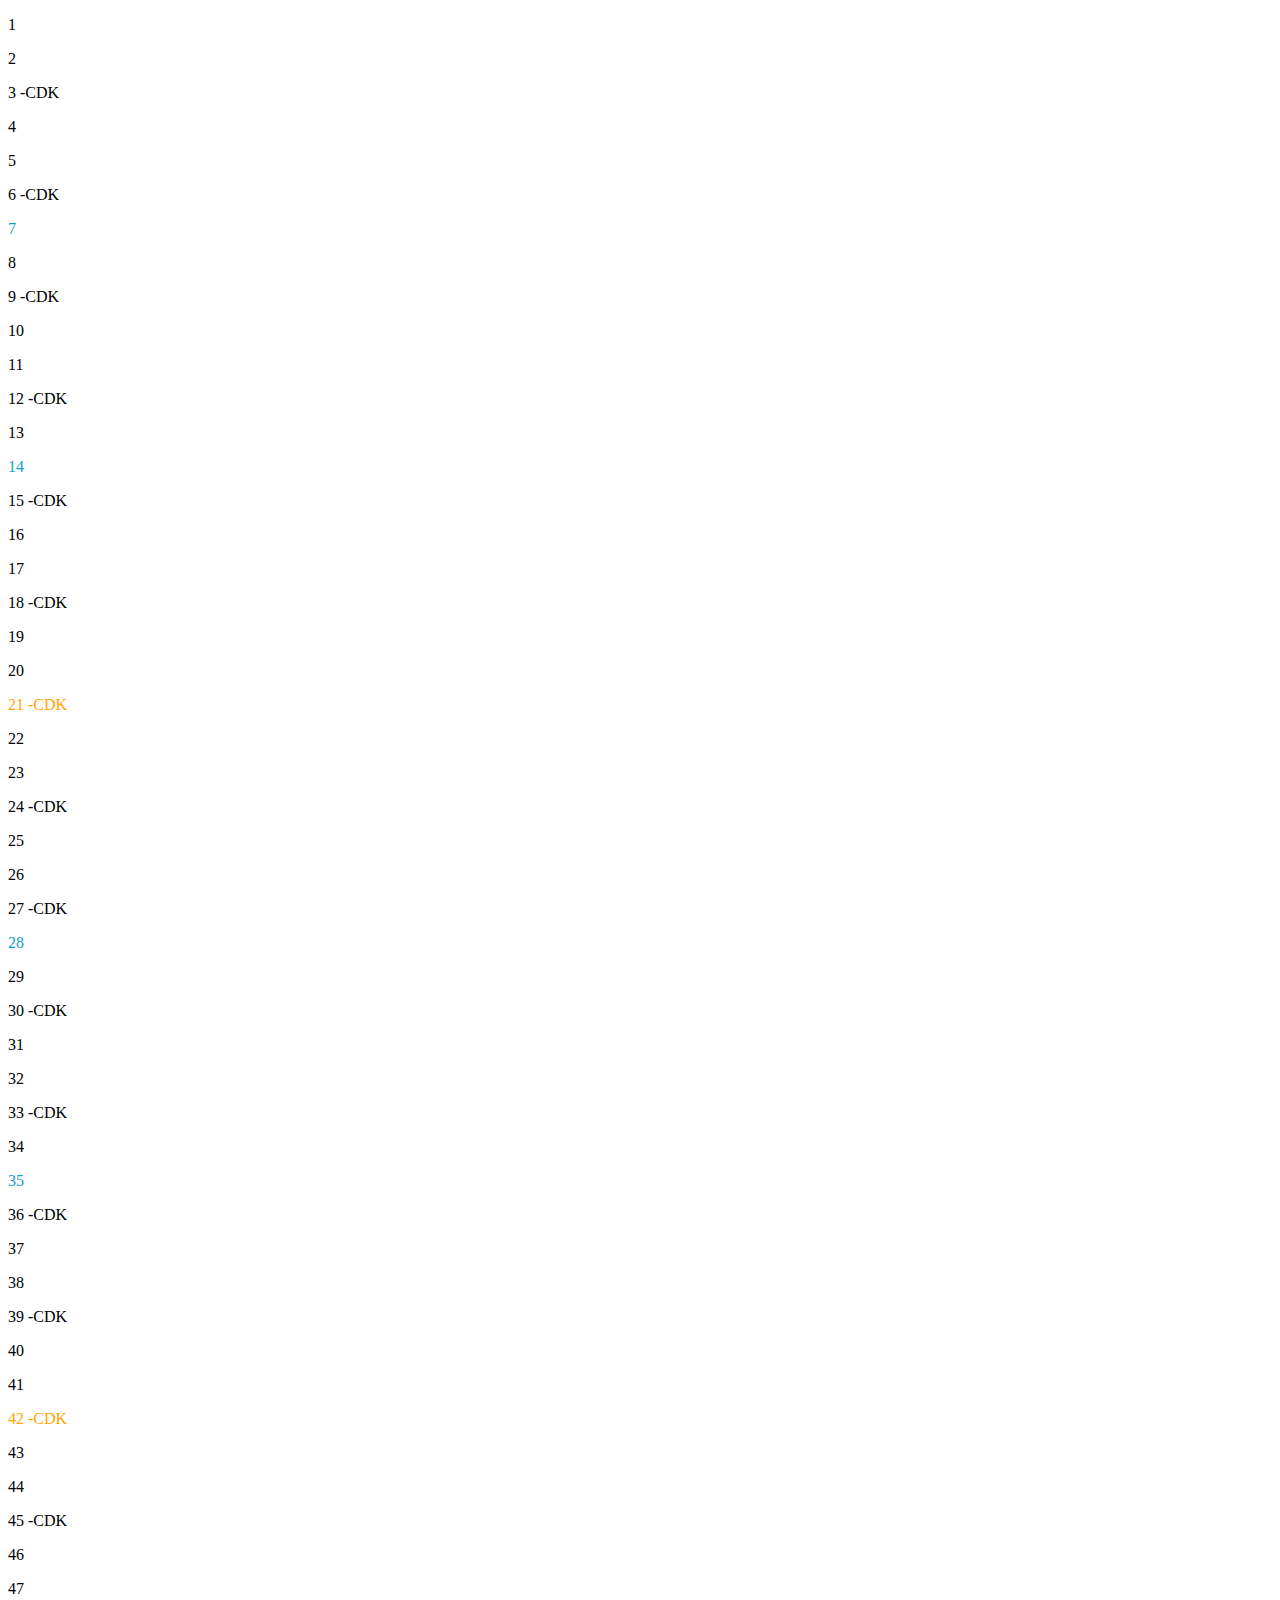
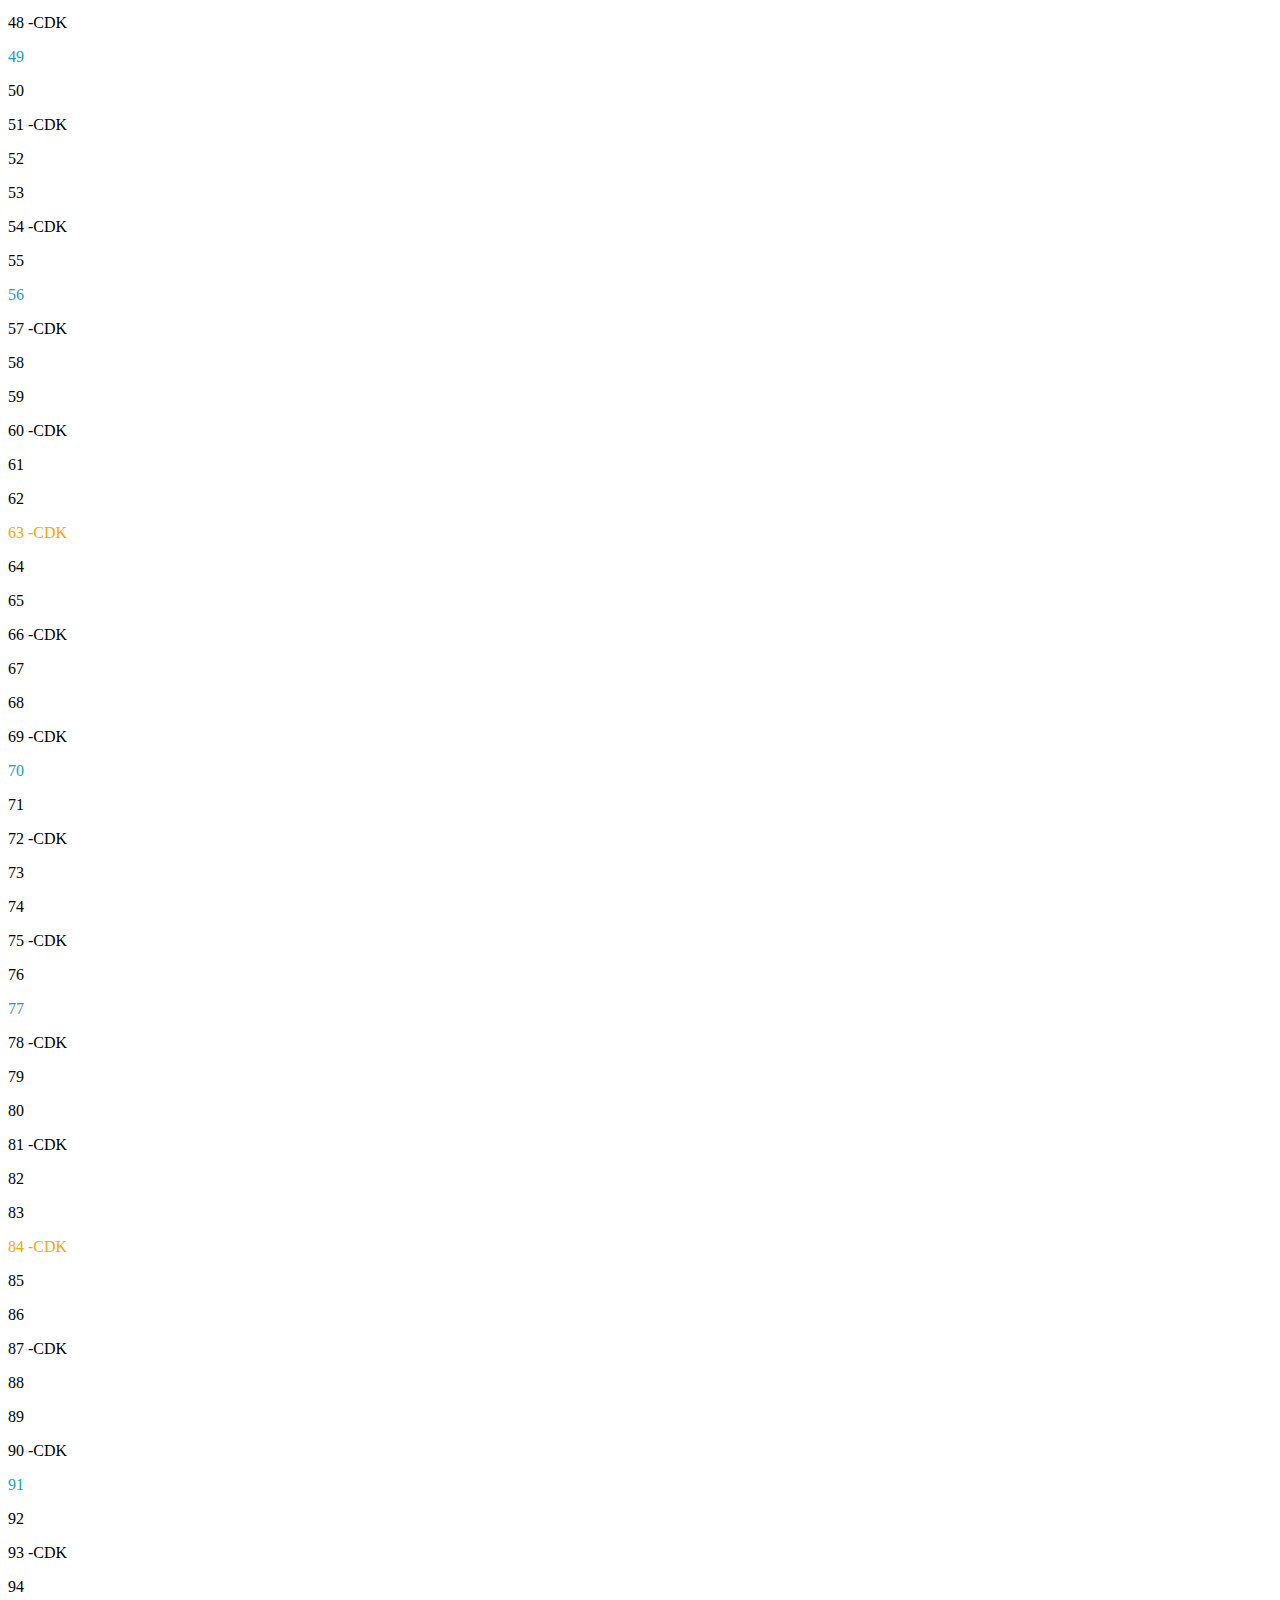
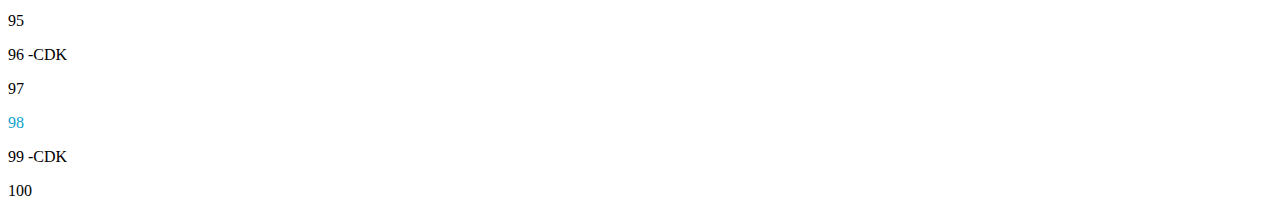
==== Javascript_jQuery/index.html @ 1c6ee3c1 "did the new version of fizzbuzz" ====
<!DOCTYPE html>
<html>
  <head>
    <meta charset="utf-8">
    <title>Javascript/jQuery</title>
    <style media="screen">
      .orange {
        color: orange;
      }
      .blue {
        color: #0E9FCC;
      }
    </style>
  </head>
  <body>
    <div class="numbers"></div>
  </body>
  <script src="https://ajax.googleapis.com/ajax/libs/jquery/3.2.1/jquery.min.js"></script>
  <script src="script.js" charset="utf-8"></script>
</html>
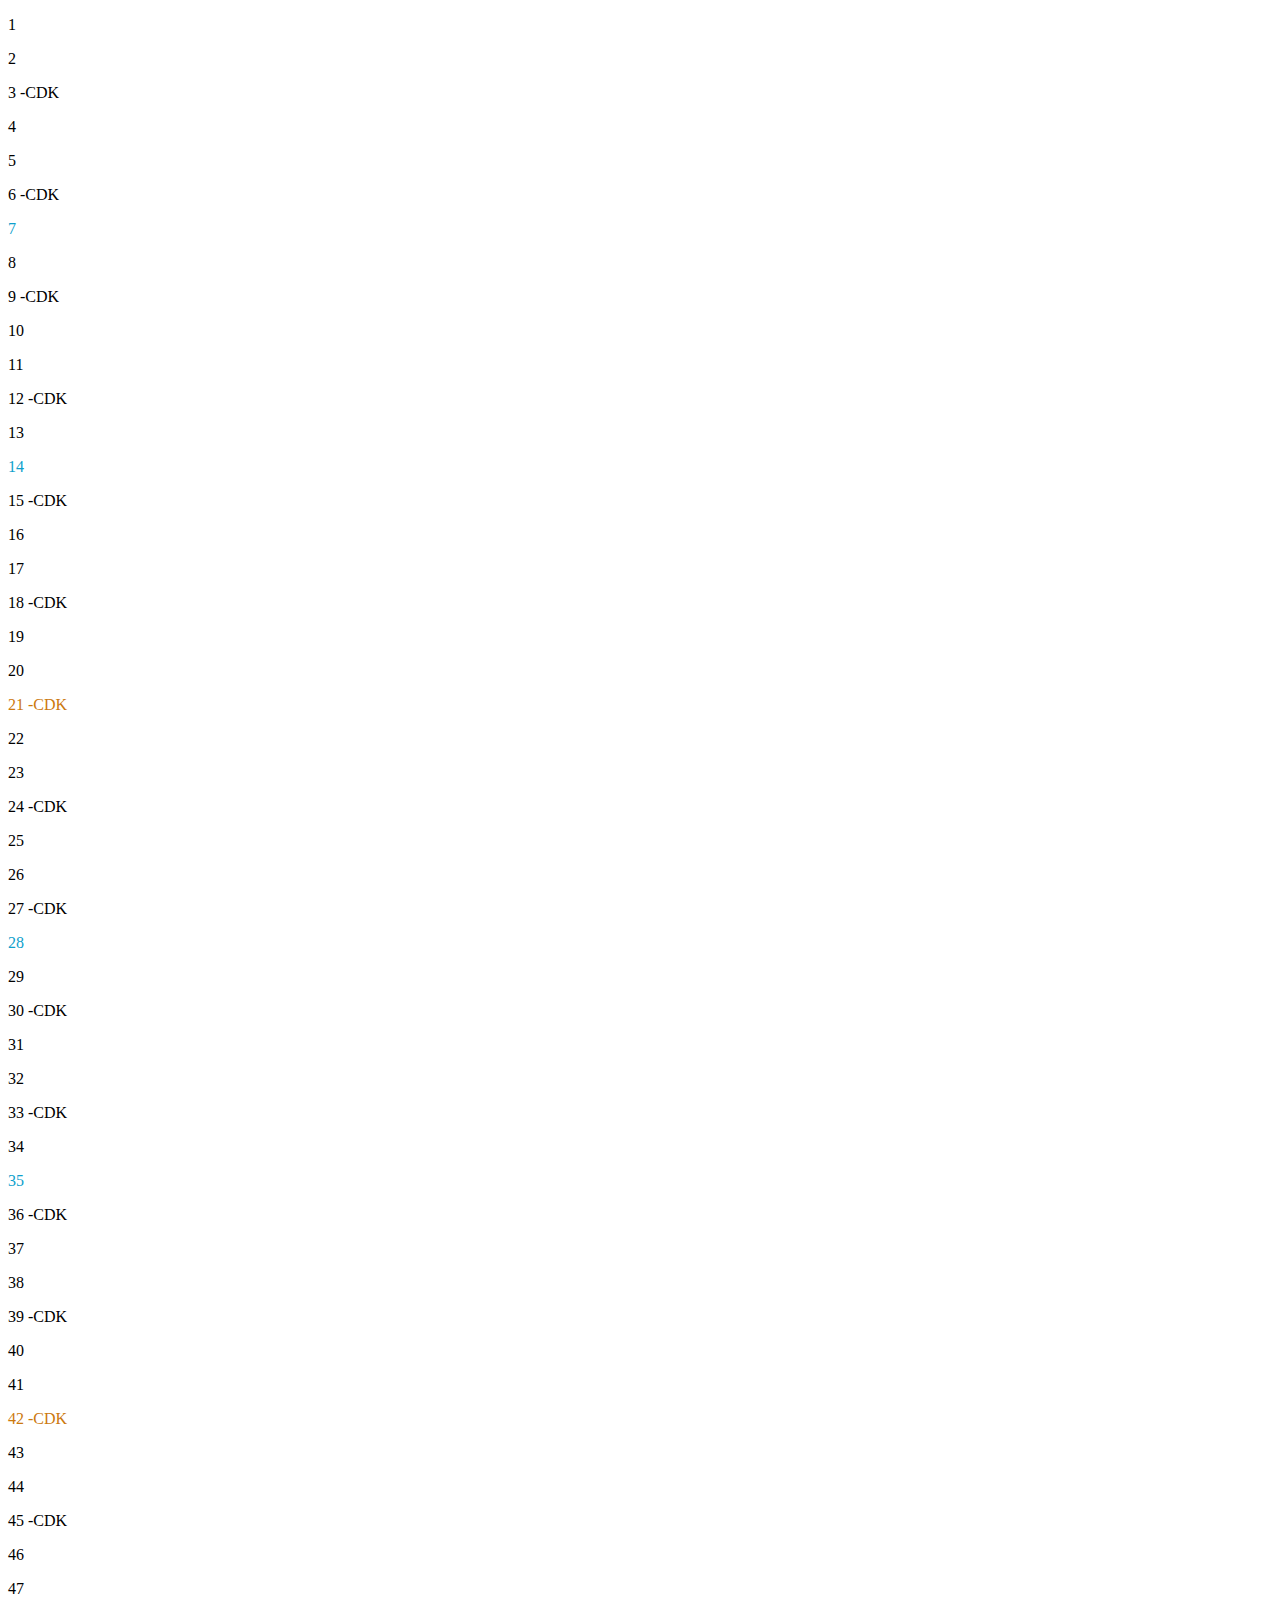
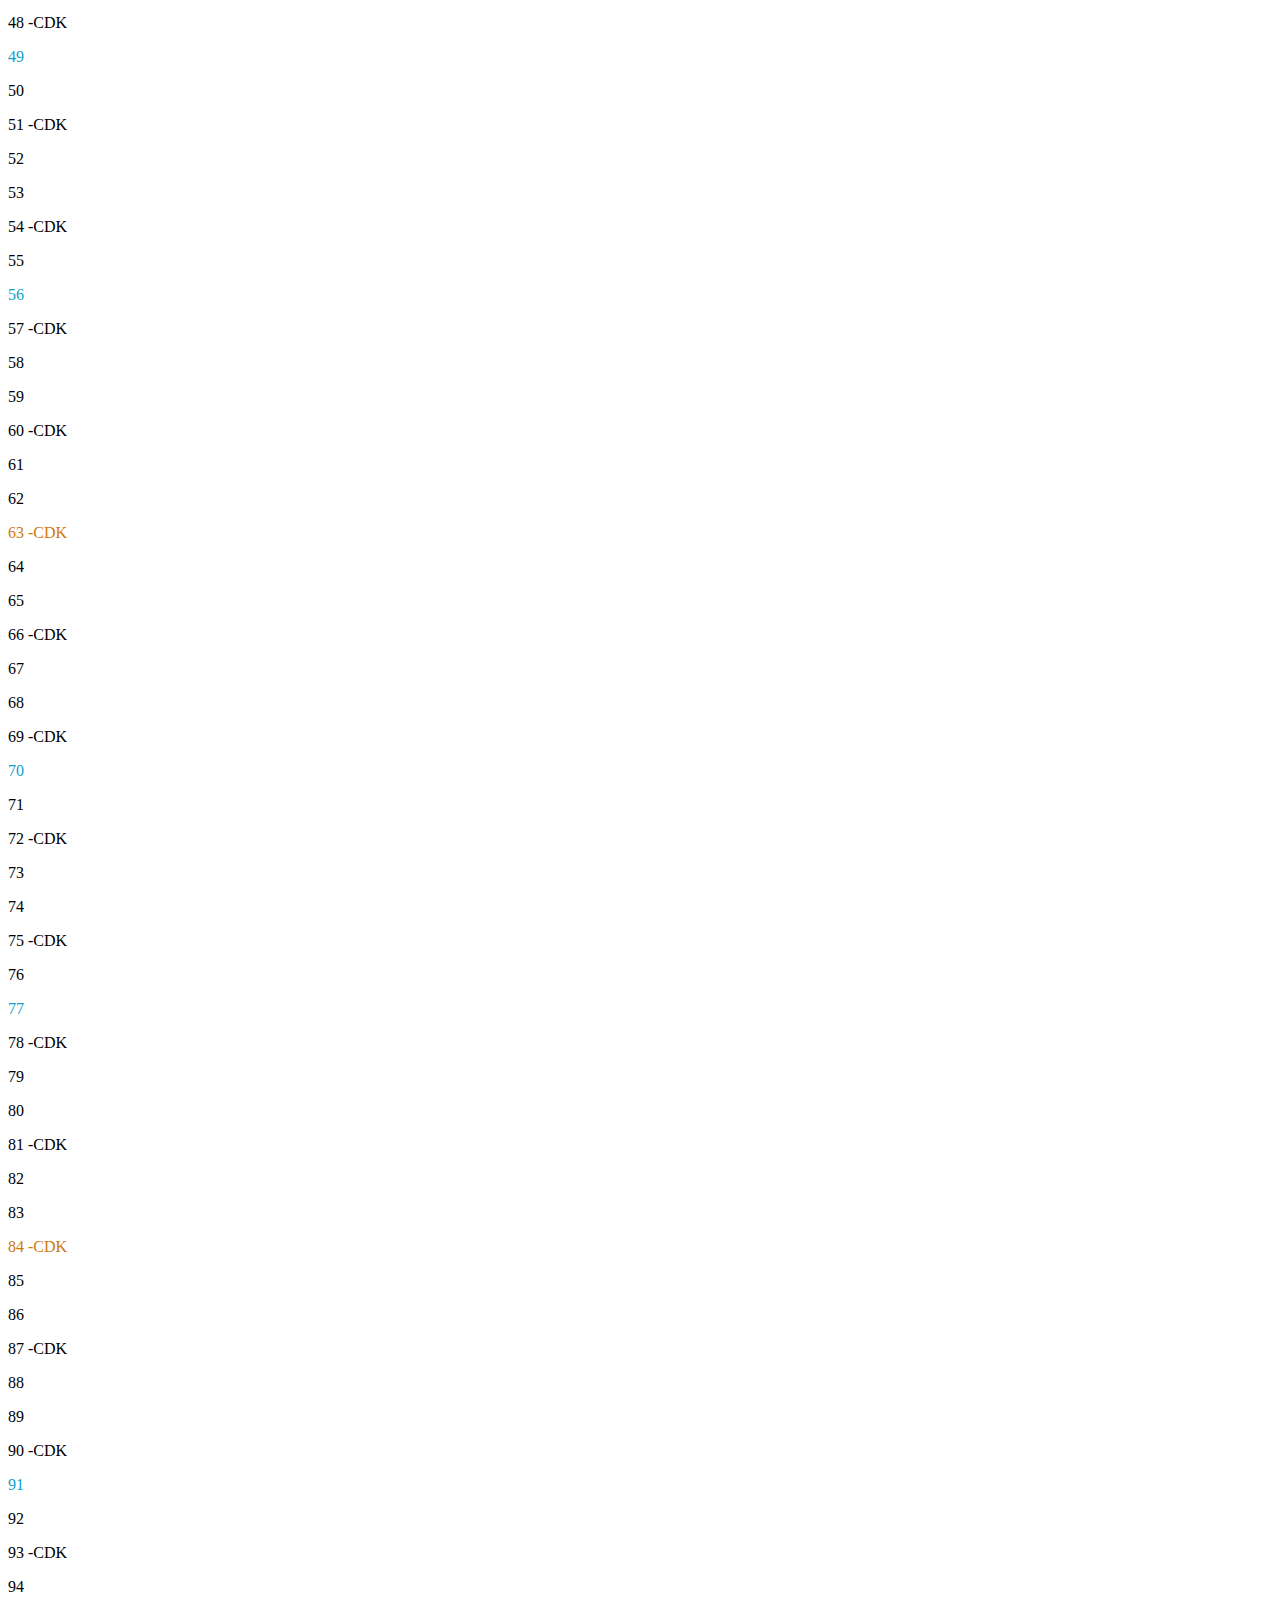
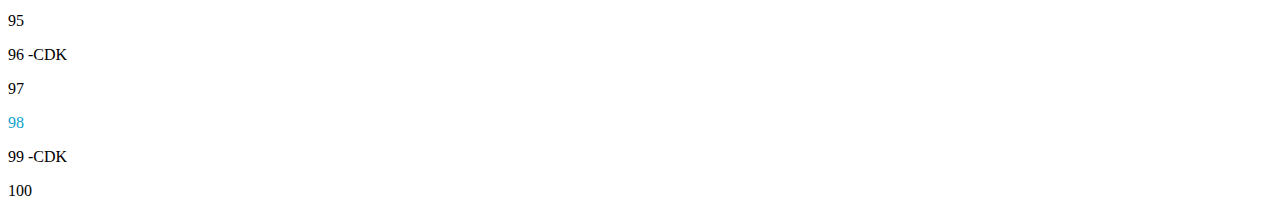
==== commit 92560f23: "updated color" ====
--- a/Javascript_jQuery/index.html
+++ b/Javascript_jQuery/index.html
@@ -5,7 +5,7 @@
     <title>Javascript/jQuery</title>
     <style media="screen">
       .orange {
-        color: orange;
+        color: #CC790E;
       }
       .blue {
         color: #0E9FCC;
